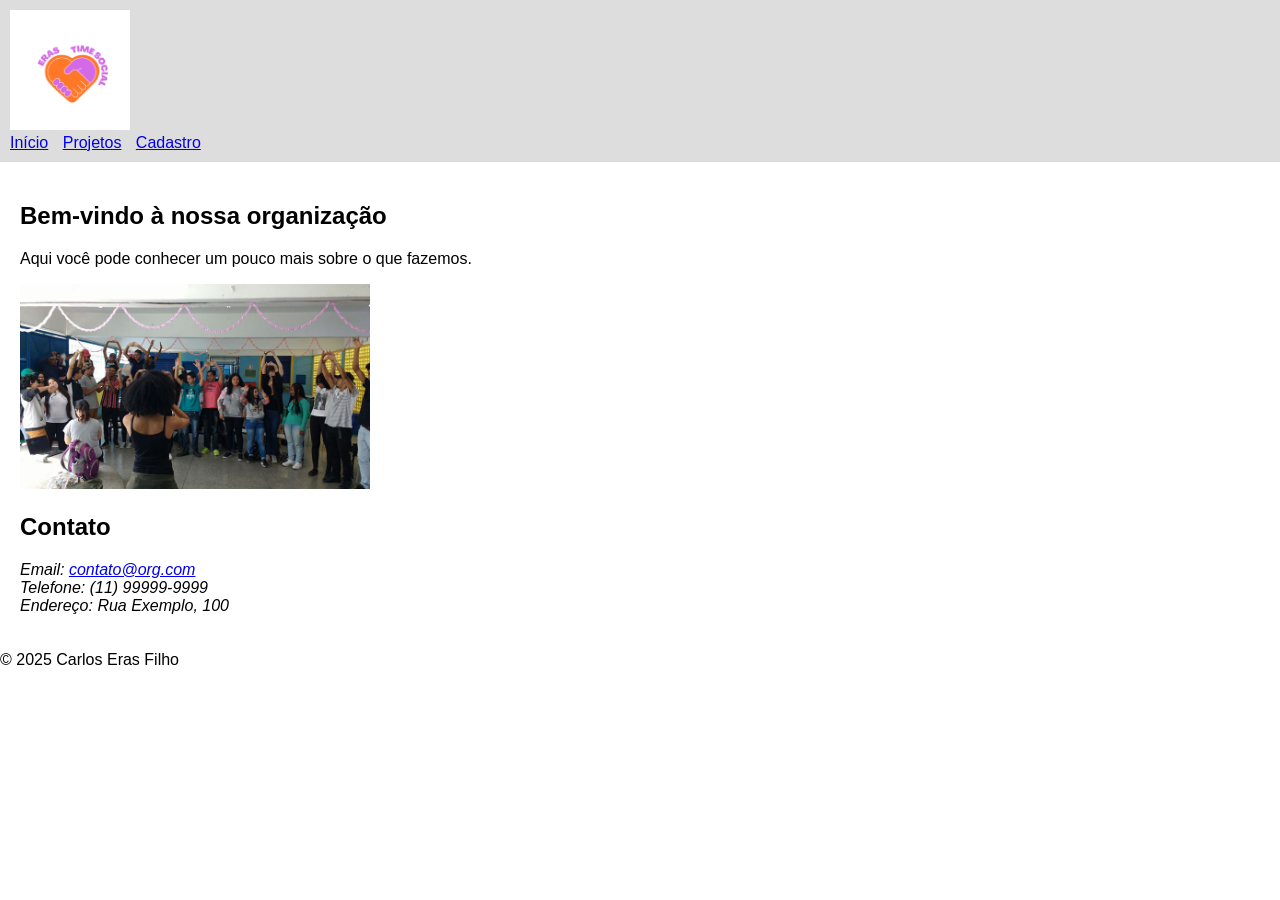
==== index.html @ 4d115ff4 "first commit xd" ====
<!DOCTYPE html>
<html lang="pt-BR">
<head>
    <meta charset="UTF-8">
    <meta name="viewport" content="width=device-width, initial-scale=1">
    <title>Página Inicial</title>
    <link rel="stylesheet" href="css/style.css">
</head>
<body>

<header>
    <img src="assets/images/Logo.png" alt="Logo da organização" width="120">

    <!-- Menu simples mesmo -->
    <nav>
        <a href="index.html">Início</a>
        <a href="projetos.html">Projetos</a>
        <a href="cadastro.html">Cadastro</a>
    </nav>
</header>

<main>
    <section>
        <h1>Bem-vindo à nossa organização</h1>
        <p>Aqui você pode conhecer um pouco mais sobre o que fazemos.</p>

        <!-- Imagem simples -->
        <img src="assets/images/ong.jpg" alt="Foto ilustrativa da organização" width="350">
    </section>

    <section>
        <h2>Contato</h2>
        <address>
            Email: <a href="mailto:contato@org.com">contato@org.com</a><br>
            Telefone: (11) 99999-9999 <br>
            Endereço: Rua Exemplo, 100
        </address>
    </section>
</main>

<footer>
    <p>© 2025 Carlos Eras Filho</p>
</footer>

</body>
</html>
---- css/style.css ----
body {
    font-family: Arial, sans-serif;
    margin: 0;
    padding: 0;
}

header {
    background: #ddd;
    padding: 10px;
}

nav a {
    margin-right: 10px;
}

main {
    padding: 20px;
}

img {
    max-width: 100%;
}

fieldset {
    margin-bottom: 20px;
    padding: 10px;
}

label {
    display: block;
    margin-top: 10px;
}

input, select {
    width: 100%;
    padding: 5px;
    margin-top: 5px;
}

button {
    padding: 10px;
    cursor: pointer;
}
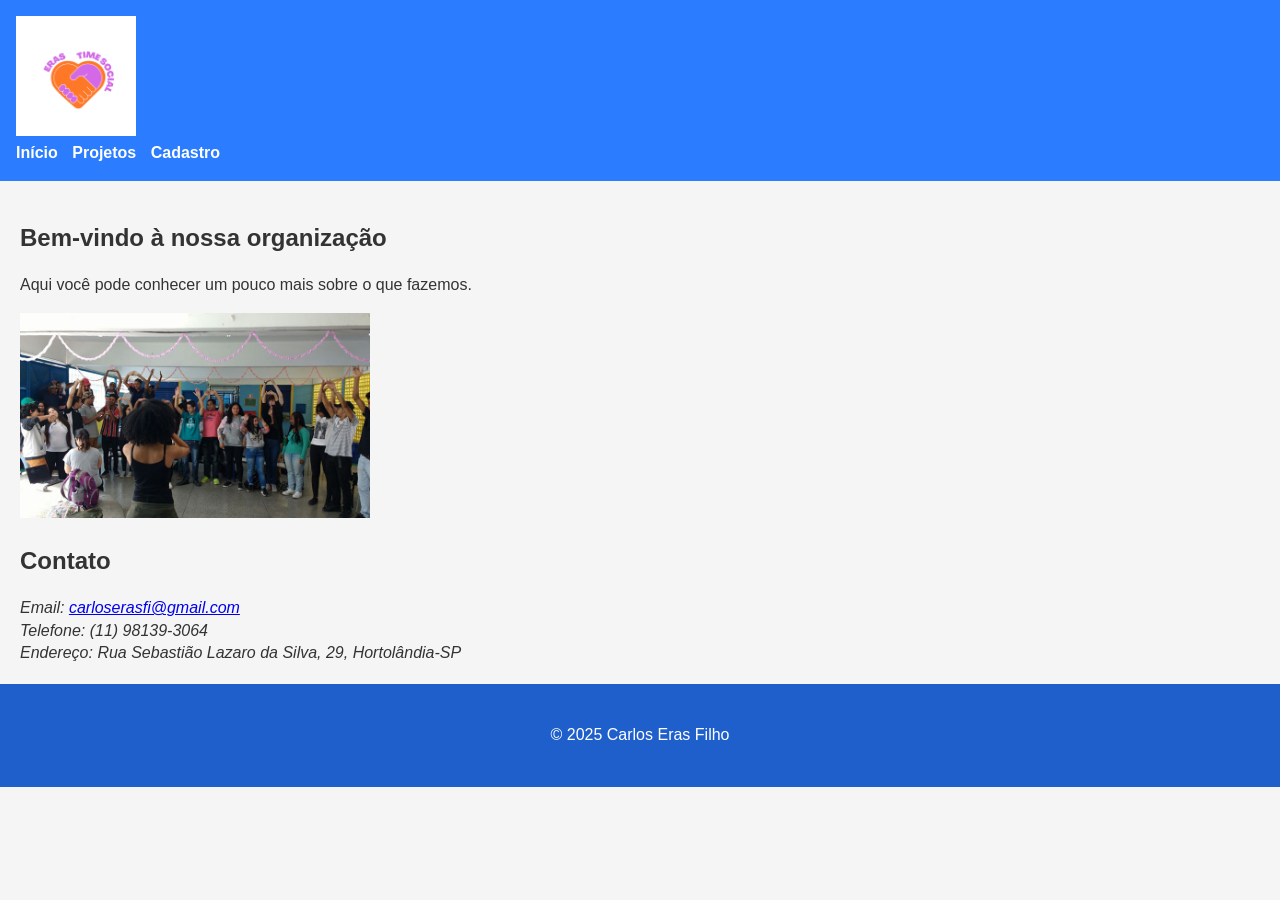
==== commit 41107c60: "second commit css" ====
--- a/index.html
+++ b/index.html
@@ -5,6 +5,10 @@
     <meta name="viewport" content="width=device-width, initial-scale=1">
     <title>Página Inicial</title>
     <link rel="stylesheet" href="css/style.css">
+    <link rel="stylesheet" href="css/base.css">
+    <link rel="stylesheet" href="css/layout.css">
+    <link rel="stylesheet" href="css/components.css">
+    <link rel="stylesheet" href="css/responsivo.css">
 </head>
 <body>
 
@@ -31,9 +35,9 @@
     <section>
         <h2>Contato</h2>
         <address>
-            Email: <a href="mailto:contato@org.com">contato@org.com</a><br>
-            Telefone: (11) 99999-9999 <br>
-            Endereço: Rua Exemplo, 100
+            Email: <a href="mailto:carloserasfi@gmail.com">carloserasfi@gmail.com</a><br>
+            Telefone: (11) 98139-3064 <br>
+            Endereço: Rua Sebastião Lazaro da Silva, 29, Hortolândia-SP
         </address>
     </section>
 </main>
--- a/css/base.css
+++ b/css/base.css
@@ -0,0 +1,47 @@
+/* ===============================
+          DESIGN SYSTEM
+================================ */
+
+:root {
+  /* Paleta de cores (8 cores) */
+  --cor-primaria: #2b7cff;
+  --cor-secundaria: #1f5fcc;
+  --cor-neutra-1: #f5f5f5;
+  --cor-neutra-2: #e0e0e0;
+  --cor-neutra-3: #999;
+  --cor-neutra-4: #333;
+  --cor-sucesso: #28a745;
+  --cor-erro: #d93025;
+
+  /* Tipografia: 5 tamanhos */
+  --fs-1: 0.875rem;   /* 14px */
+  --fs-2: 1rem;       /* 16px */
+  --fs-3: 1.25rem;    /* 20px */
+  --fs-4: 1.5rem;     /* 24px */
+  --fs-5: 2rem;       /* 32px */
+
+  /* Espaçamento (sistema de 8px) */
+  --sp-1: 8px;
+  --sp-2: 16px;
+  --sp-3: 24px;
+  --sp-4: 32px;
+  --sp-5: 48px;
+  --sp-6: 64px;
+
+  /* Grid 12 colunas */
+  --grid-columns: 12;
+  --max-width: 1100px;
+}
+
+body {
+  font-family: Arial, sans-serif;
+  background: var(--cor-neutra-1);
+  color: var(--cor-neutra-4);
+  margin: 0;
+  padding: 0;
+  line-height: 1.4;
+}
+
+img {
+  max-width: 100%;
+}
--- a/css/layout.css
+++ b/css/layout.css
@@ -0,0 +1,45 @@
+/* Layout geral */
+.container {
+  max-width: var(--max-width);
+  margin: auto;
+  padding: var(--sp-2);
+}
+
+/* Header com menu */
+header {
+  background: var(--cor-primaria);
+  padding: var(--sp-2);
+}
+
+header nav ul {
+  list-style: none;
+  display: flex;
+  gap: var(--sp-2);
+  margin: 0;
+  padding: 0;
+}
+
+header nav a {
+  color: white;
+  text-decoration: none;
+  font-weight: bold;
+}
+
+/* GRID PRINCIPAL (12 colunas) */
+.grid-12 {
+  display: grid;
+  grid-template-columns: repeat(12, 1fr);
+  gap: var(--sp-3);
+}
+
+.col-6 { grid-column: span 6; }
+.col-4 { grid-column: span 4; }
+.col-12 { grid-column: span 12; }
+
+/* Footer */
+footer {
+  background: var(--cor-secundaria);
+  padding: var(--sp-3);
+  text-align: center;
+  color: white;
+}
--- a/css/components.css
+++ b/css/components.css
@@ -0,0 +1,85 @@
+/* BOTÕES */
+button,
+.btn {
+  padding: var(--sp-2) var(--sp-3);
+  background: var(--cor-primaria);
+  color: #fff;
+  border: none;
+  border-radius: 6px;
+  cursor: pointer;
+  font-size: var(--fs-2);
+}
+
+button:hover {
+  background: var(--cor-secundaria);
+}
+
+button:active {
+  transform: scale(0.97);
+}
+
+button:disabled {
+  background: var(--cor-neutra-3);
+  cursor: not-allowed;
+}
+
+/* CARDS */
+.card {
+  background: white;
+  padding: var(--sp-3);
+  border-radius: 8px;
+  box-shadow: 0 2px 6px #0002;
+}
+
+/* TAGS */
+.tag {
+  padding: 4px 10px;
+  background: var(--cor-neutra-2);
+  border-radius: 20px;
+  font-size: var(--fs-1);
+  display: inline-block;
+}
+
+/* FORMULÁRIOS */
+input, select {
+  padding: var(--sp-2);
+  width: 100%;
+  border: 1px solid var(--cor-neutra-3);
+  border-radius: 6px;
+}
+
+input:focus, select:focus {
+  border-color: var(--cor-primaria);
+  outline: none;
+}
+
+/* Feedback */
+.alert {
+  padding: var(--sp-2);
+  margin-top: var(--sp-2);
+  border-radius: 4px;
+}
+
+.alert-sucesso {
+  background: var(--cor-sucesso);
+  color: white;
+}
+
+.alert-erro {
+  background: var(--cor-erro);
+  color: white;
+}
+
+/* MENU MOBILE (esconde desktop) */
+.menu-mobile {
+  display: none;
+  background: var(--cor-secundaria);
+  padding: var(--sp-2);
+}
+
+.menu-mobile button {
+  background: transparent;
+  border: 0;
+  color: white;
+  font-size: var(--fs-4);
+}
--- a/css/responsivo.css
+++ b/css/responsivo.css
@@ -0,0 +1,32 @@
+/* 1200px */
+@media (max-width: 1200px) {
+  body { font-size: 15px; }
+}
+
+/* 992px */
+@media (max-width: 992px) {
+  .col-6 { grid-column: span 12; }
+}
+
+/* 768px */
+@media (max-width: 768px) {
+  header nav ul {
+    display: none;
+  }
+
+  .menu-mobile {
+    display: block;
+  }
+}
+
+/* 600px */
+@media (max-width: 600px) {
+  body { font-size: 14px; }
+}
+
+/* 480px */
+@media (max-width: 480px) {
+  .card {
+    padding: var(--sp-2);
+  }
+}
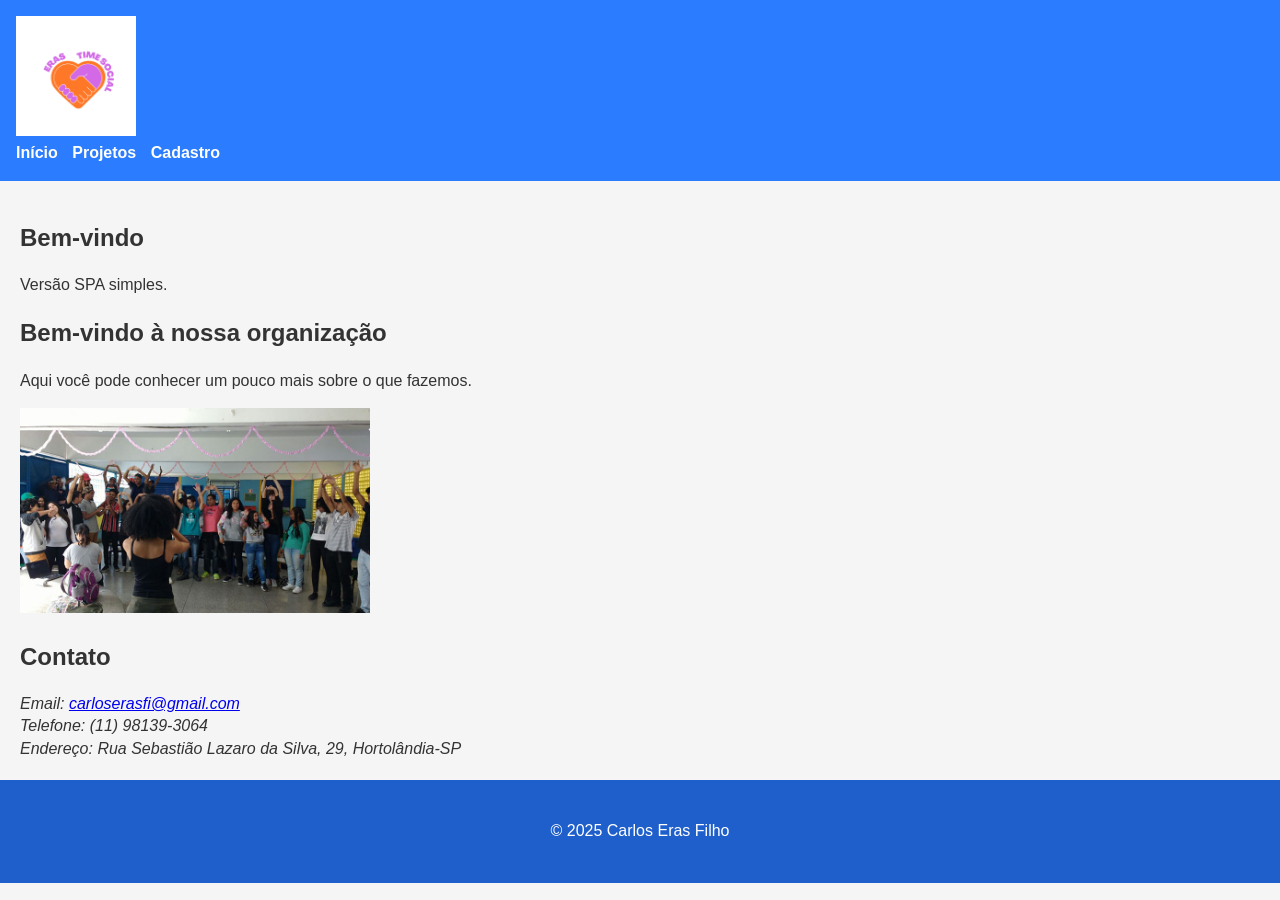
==== commit 5624daa2: "terceiro committ js" ====
--- a/index.html
+++ b/index.html
@@ -15,7 +15,6 @@
 <header>
     <img src="assets/images/Logo.png" alt="Logo da organização" width="120">
 
-    <!-- Menu simples mesmo -->
     <nav>
         <a href="index.html">Início</a>
         <a href="projetos.html">Projetos</a>
@@ -24,11 +23,12 @@
 </header>
 
 <main>
+    <div id="spa-root">
+    </div>
     <section>
         <h1>Bem-vindo à nossa organização</h1>
         <p>Aqui você pode conhecer um pouco mais sobre o que fazemos.</p>
 
-        <!-- Imagem simples -->
         <img src="assets/images/ong.jpg" alt="Foto ilustrativa da organização" width="350">
     </section>
 
@@ -45,6 +45,9 @@
 <footer>
     <p>© 2025 Carlos Eras Filho</p>
 </footer>
-
+<script src="js/templates.js"></script>
+<script src="js/form-validation.js"></script>
+<script src="js/storage.js"></script>
+<script src="js/app.js"></script>
 </body>
 </html>
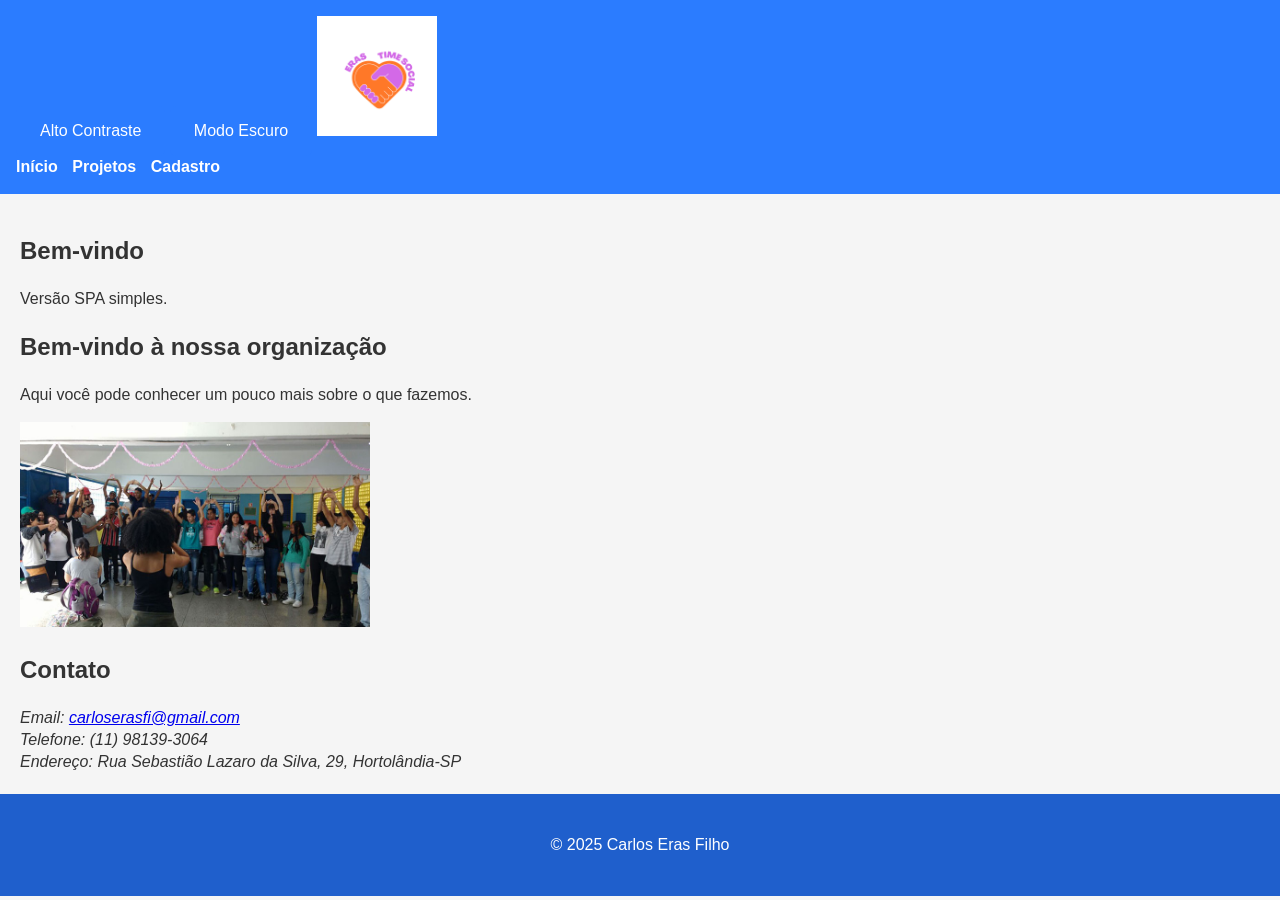
==== commit 7d138e2a: "ultimo commit - acessibilidade, versionamento e deploy" ====
--- a/index.html
+++ b/index.html
@@ -1,53 +1,50 @@
-<!DOCTYPE html>
-<html lang="pt-BR">
+<!doctype html>
+<html lang=pt-BR>
 <head>
-    <meta charset="UTF-8">
-    <meta name="viewport" content="width=device-width, initial-scale=1">
-    <title>Página Inicial</title>
-    <link rel="stylesheet" href="css/style.css">
-    <link rel="stylesheet" href="css/base.css">
-    <link rel="stylesheet" href="css/layout.css">
-    <link rel="stylesheet" href="css/components.css">
-    <link rel="stylesheet" href="css/responsivo.css">
+<meta charset=UTF-8>
+<meta name=viewport content="width=device-width,initial-scale=1">
+<title>Página Inicial</title>
+<link rel=stylesheet href=css/style.min.css>
+<link rel=stylesheet href=css/base.css>
+<link rel=stylesheet href=css/layout.css>
+<link rel=stylesheet href=css/components.css>
+<link rel=stylesheet href=css/responsivo.css>
 </head>
 <body>
-
 <header>
-    <img src="assets/images/Logo.png" alt="Logo da organização" width="120">
-
-    <nav>
-        <a href="index.html">Início</a>
-        <a href="projetos.html">Projetos</a>
-        <a href="cadastro.html">Cadastro</a>
-    </nav>
+<button id=btn-contraste>Alto Contraste</button>
+<button id=dark-mode>Modo Escuro</button>
+<img src=assets/images/Logo.png alt="Logo da organização" width=120>
+<nav>
+<a href=index.html>Início</a>
+<a href=projetos.html>Projetos</a>
+<a href=cadastro.html>Cadastro</a>
+</nav>
 </header>
-
 <main>
-    <div id="spa-root">
-    </div>
-    <section>
-        <h1>Bem-vindo à nossa organização</h1>
-        <p>Aqui você pode conhecer um pouco mais sobre o que fazemos.</p>
-
-        <img src="assets/images/ong.jpg" alt="Foto ilustrativa da organização" width="350">
-    </section>
-
-    <section>
-        <h2>Contato</h2>
-        <address>
-            Email: <a href="mailto:carloserasfi@gmail.com">carloserasfi@gmail.com</a><br>
-            Telefone: (11) 98139-3064 <br>
-            Endereço: Rua Sebastião Lazaro da Silva, 29, Hortolândia-SP
-        </address>
-    </section>
+<div id=spa-root>
+</div>
+<section>
+<h1>Bem-vindo à nossa organização</h1>
+<p>Aqui você pode conhecer um pouco mais sobre o que fazemos.</p>
+<img src=assets/images/ong.jpg alt="Foto ilustrativa da organização" width=350>
+</section>
+<section>
+<h2>Contato</h2>
+<address>
+Email: <a href=mailto:carloserasfi@gmail.com>carloserasfi@gmail.com</a><br>
+Telefone: (11) 98139-3064 <br>
+Endereço: Rua Sebastião Lazaro da Silva, 29, Hortolândia-SP
+</address>
+</section>
 </main>
-
 <footer>
-    <p>© 2025 Carlos Eras Filho</p>
+<p>© 2025 Carlos Eras Filho</p>
 </footer>
-<script src="js/templates.js"></script>
-<script src="js/form-validation.js"></script>
-<script src="js/storage.js"></script>
-<script src="js/app.js"></script>
+<script src=js/templates.js></script>
+<script src=js/form-validation.js></script>
+<script src=js/storage.js></script>
+<script src=js/app.js></script>
+<script src=js/scripts.min.js></script>
 </body>
 </html>
